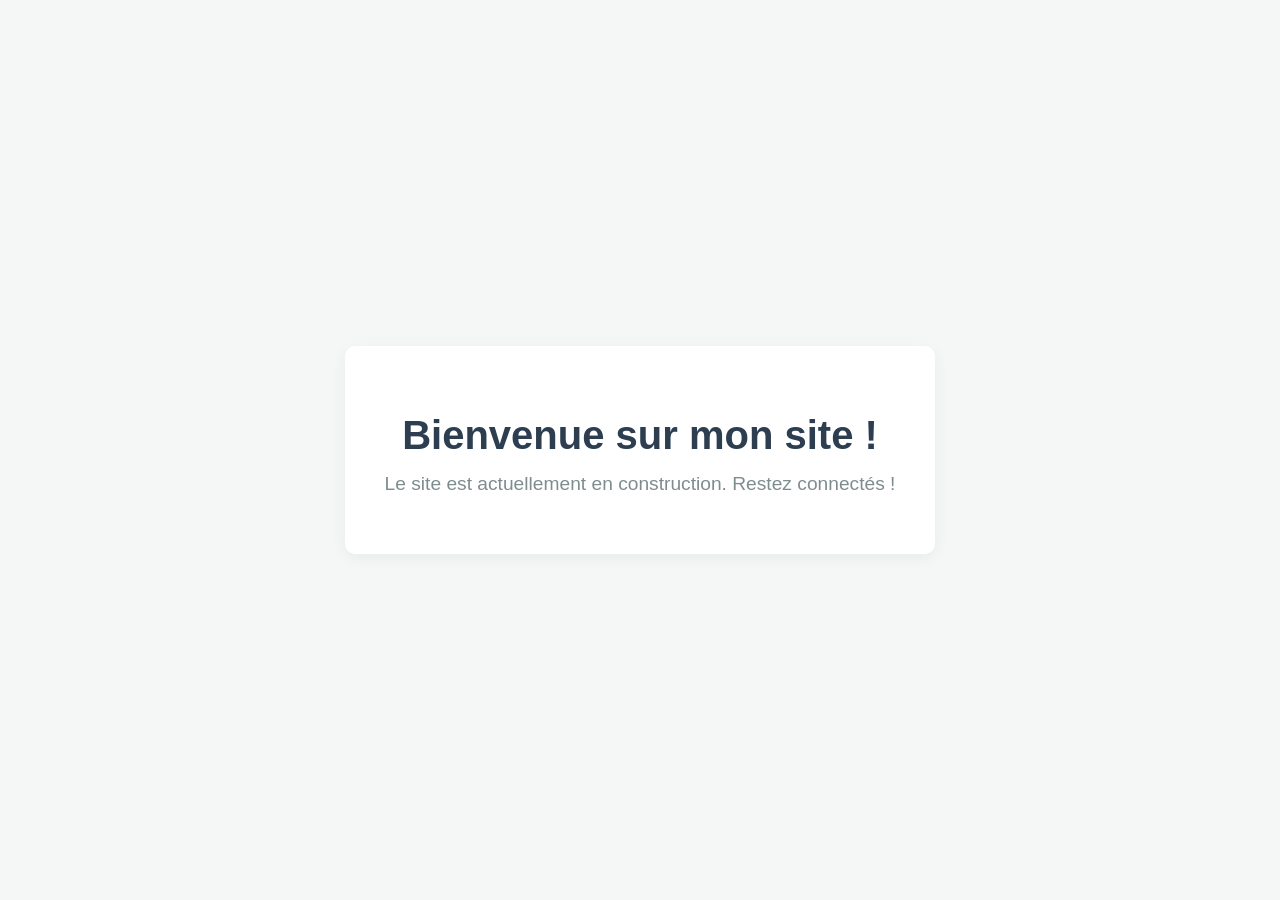
==== index.html @ 89abac07 "landing page" ====
<!DOCTYPE html>
<html lang="fr">
<head>
    <meta charset="UTF-8">
    <meta name="viewport" content="width=device-width, initial-scale=1.0">
    <title>Bienvenue sur mon site</title>
    <style>
        body {
            font-family: 'Segoe UI', Tahoma, Geneva, Verdana, sans-serif;
            background-color: #f4f7f6;
            color: #333;
            display: flex;
            justify-content: center;
            align-items: center;
            height: 100vh;
            margin: 0;
        }
        .container {
            text-align: center;
            background: white;
            padding: 40px;
            border-radius: 10px;
            box-shadow: 0 4px 15px rgba(0, 0, 0, 0.05);
        }
        h1 {
            color: #2c3e50;
            margin-bottom: 15px;
            font-size: 2.5rem;
        }
        p {
            color: #7f8c8d;
            font-size: 1.2rem;
            margin-top: 0;
        }
    </style>
</head>
<body>
    <div class="container">
        <h1>Bienvenue sur mon site !</h1>
        <p>Le site est actuellement en construction. Restez connectés !</p>
    </div>
</body>
</html>
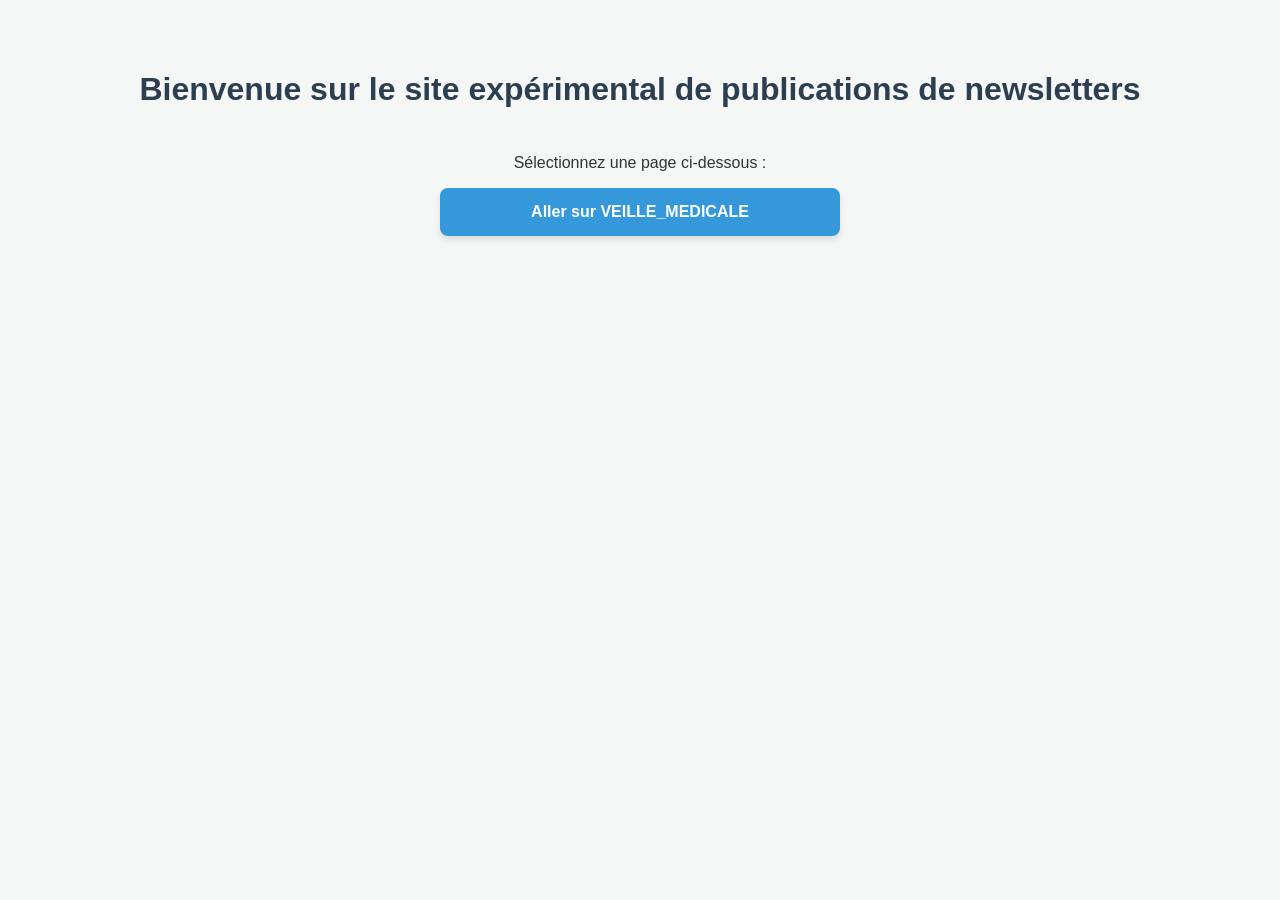
==== commit 7e1ba060: "Mise à jour index.html avec liste des pages (auto_scan)" ====
--- a/index.html
+++ b/index.html
@@ -3,41 +3,73 @@
 <head>
     <meta charset="UTF-8">
     <meta name="viewport" content="width=device-width, initial-scale=1.0">
-    <title>Bienvenue sur mon site</title>
+    <title>Mon Hub de Pages</title>
     <style>
         body {
-            font-family: 'Segoe UI', Tahoma, Geneva, Verdana, sans-serif;
+            font-family: 'Segoe UI', sans-serif;
             background-color: #f4f7f6;
             color: #333;
             display: flex;
-            justify-content: center;
+            flex-direction: column;
             align-items: center;
-            height: 100vh;
+            padding: 50px 20px;
             margin: 0;
-        }
-        .container {
-            text-align: center;
-            background: white;
-            padding: 40px;
-            border-radius: 10px;
-            box-shadow: 0 4px 15px rgba(0, 0, 0, 0.05);
         }
         h1 {
             color: #2c3e50;
-            margin-bottom: 15px;
-            font-size: 2.5rem;
+            margin-bottom: 30px;
         }
-        p {
-            color: #7f8c8d;
-            font-size: 1.2rem;
-            margin-top: 0;
+        #menu-container {
+            display: flex;
+            flex-direction: column;
+            gap: 15px;
+            width: 100%;
+            max-width: 400px;
+        }
+        .btn-page {
+            display: block;
+            background-color: #3498db;
+            color: white;
+            padding: 15px 20px;
+            text-align: center;
+            text-decoration: none;
+            border-radius: 8px;
+            font-weight: bold;
+            box-shadow: 0 4px 6px rgba(0,0,0,0.1);
+            transition: transform 0.2s, background-color 0.2s;
+        }
+        .btn-page:hover {
+            background-color: #2980b9;
+            transform: translateY(-2px);
         }
     </style>
 </head>
 <body>
-    <div class="container">
-        <h1>Bienvenue sur mon site !</h1>
-        <p>Le site est actuellement en construction. Restez connectés !</p>
-    </div>
+
+    <h1>Bienvenue sur le site expérimental de publications de newsletters</h1>
+    <p>Sélectionnez une page ci-dessous :</p>
+
+    <div id="menu-container"></div>
+
+    <script>
+        // C'EST ICI QU'IL FAUT METTRE LA LISTE DE TES PAGES
+        // (Le script Bash ci-dessous peut la mettre à jour tout seul)
+        const mesPages = ['veille_medicale.html', ];
+
+        const container = document.getElementById('menu-container');
+
+        // On boucle sur chaque page pour créer un bouton
+        mesPages.forEach(page => {
+            const bouton = document.createElement('a');
+            bouton.href = page;
+            bouton.className = 'btn-page';
+            
+            // Nettoyage du nom pour le bouton (ex: "page1.html" -> "Page1")
+            const nomPropre = page.replace('.html', '').toUpperCase();
+            bouton.textContent = `Aller sur ${nomPropre}`;
+            
+            container.appendChild(bouton);
+        });
+    </script>
 </body>
 </html>
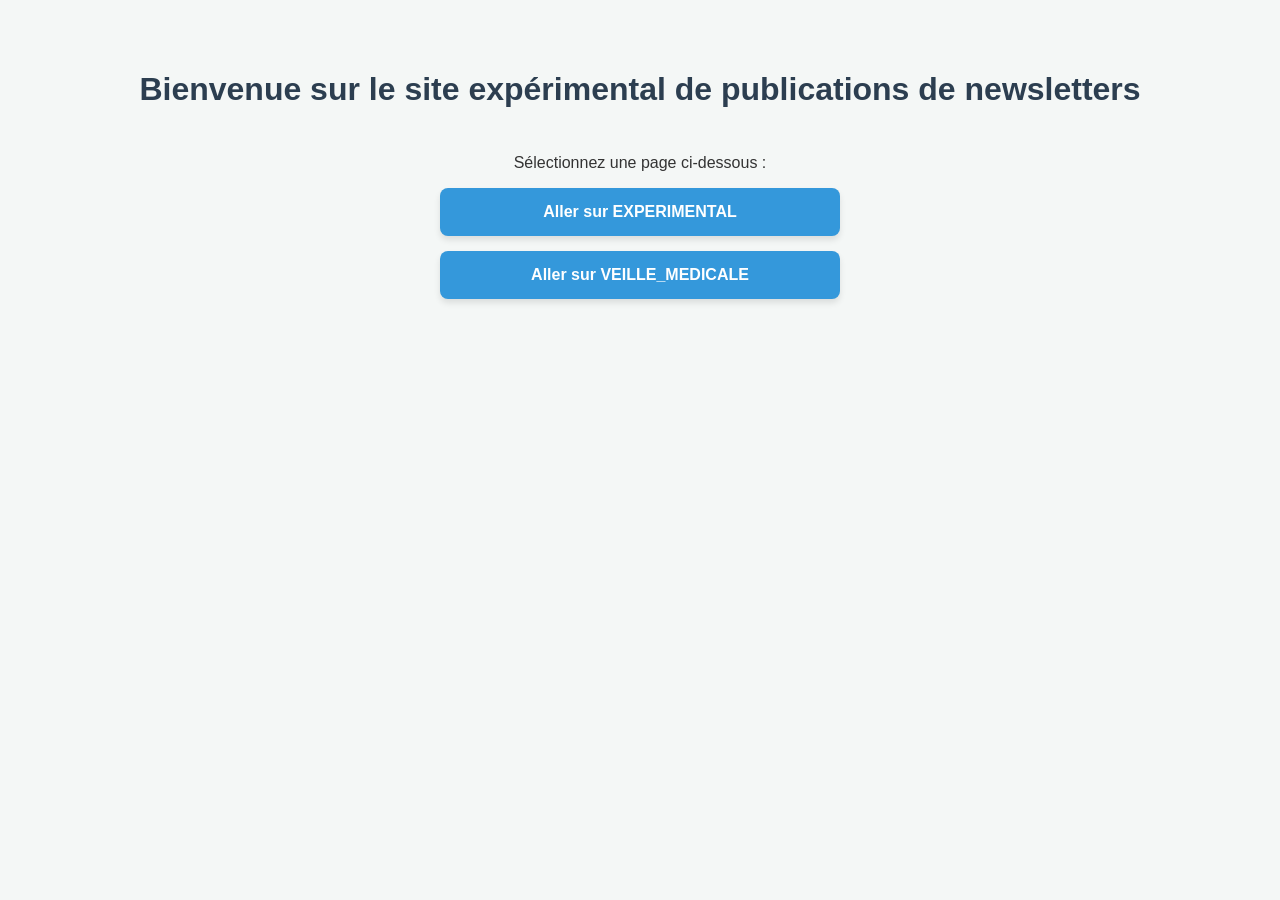
==== commit e4c1eabb: "Ajout experimental.html + refacto CSS externe (style.css)" ====
--- a/index.html
+++ b/index.html
@@ -54,7 +54,7 @@
     <script>
         // C'EST ICI QU'IL FAUT METTRE LA LISTE DE TES PAGES
         // (Le script Bash ci-dessous peut la mettre à jour tout seul)
-        const mesPages = ['veille_medicale.html', ];
+        const mesPages = ['experimental.html', 'veille_medicale.html', ];
 
         const container = document.getElementById('menu-container');
 
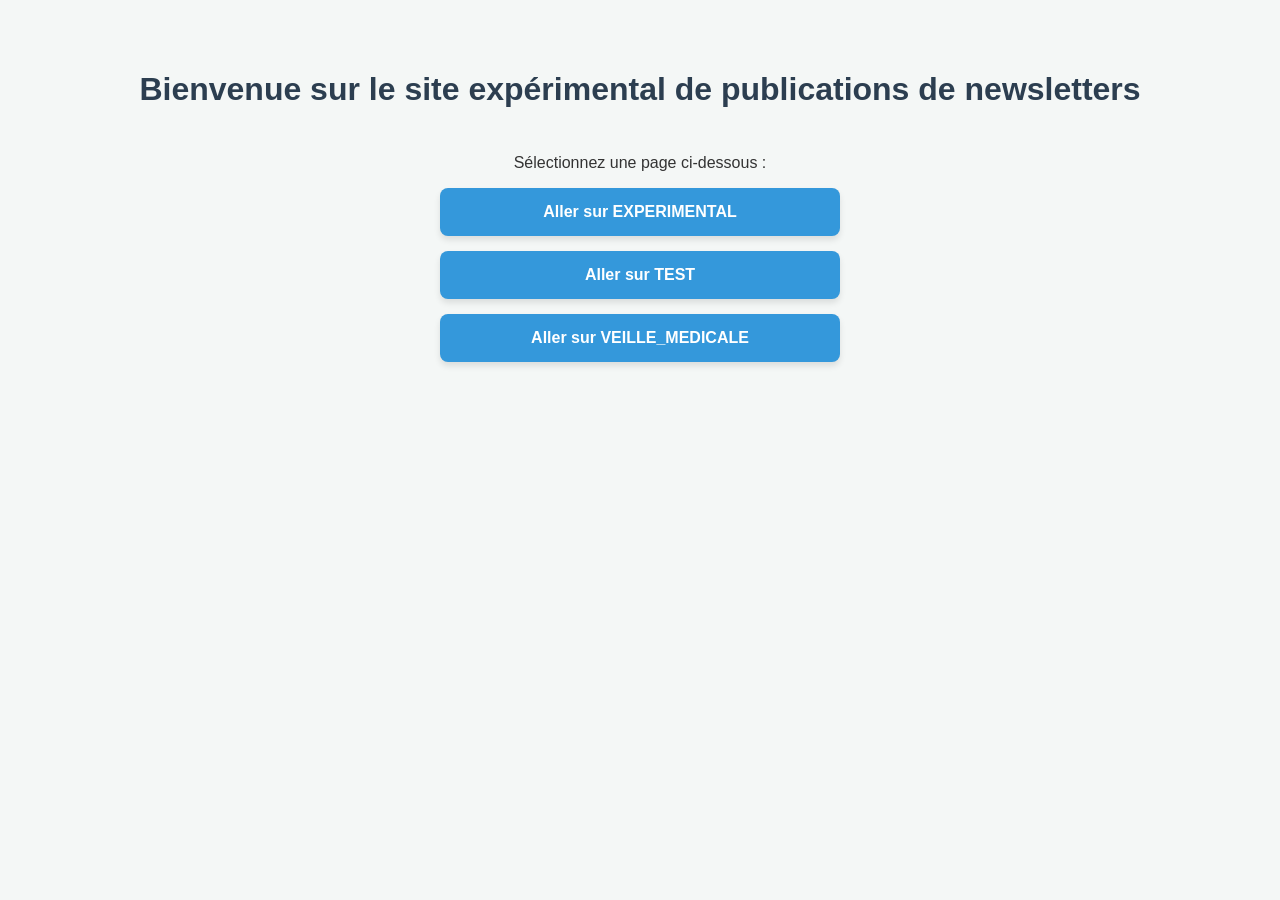
==== commit 8d1cf82a: "Mise à jour veille_medicale.html avec nouveau template (cards, priority, CSS externe)" ====
--- a/index.html
+++ b/index.html
@@ -54,7 +54,7 @@
     <script>
         // C'EST ICI QU'IL FAUT METTRE LA LISTE DE TES PAGES
         // (Le script Bash ci-dessous peut la mettre à jour tout seul)
-        const mesPages = ['experimental.html', 'veille_medicale.html', ];
+        const mesPages = ['experimental.html', 'test.html', 'veille_medicale.html', ];
 
         const container = document.getElementById('menu-container');
 
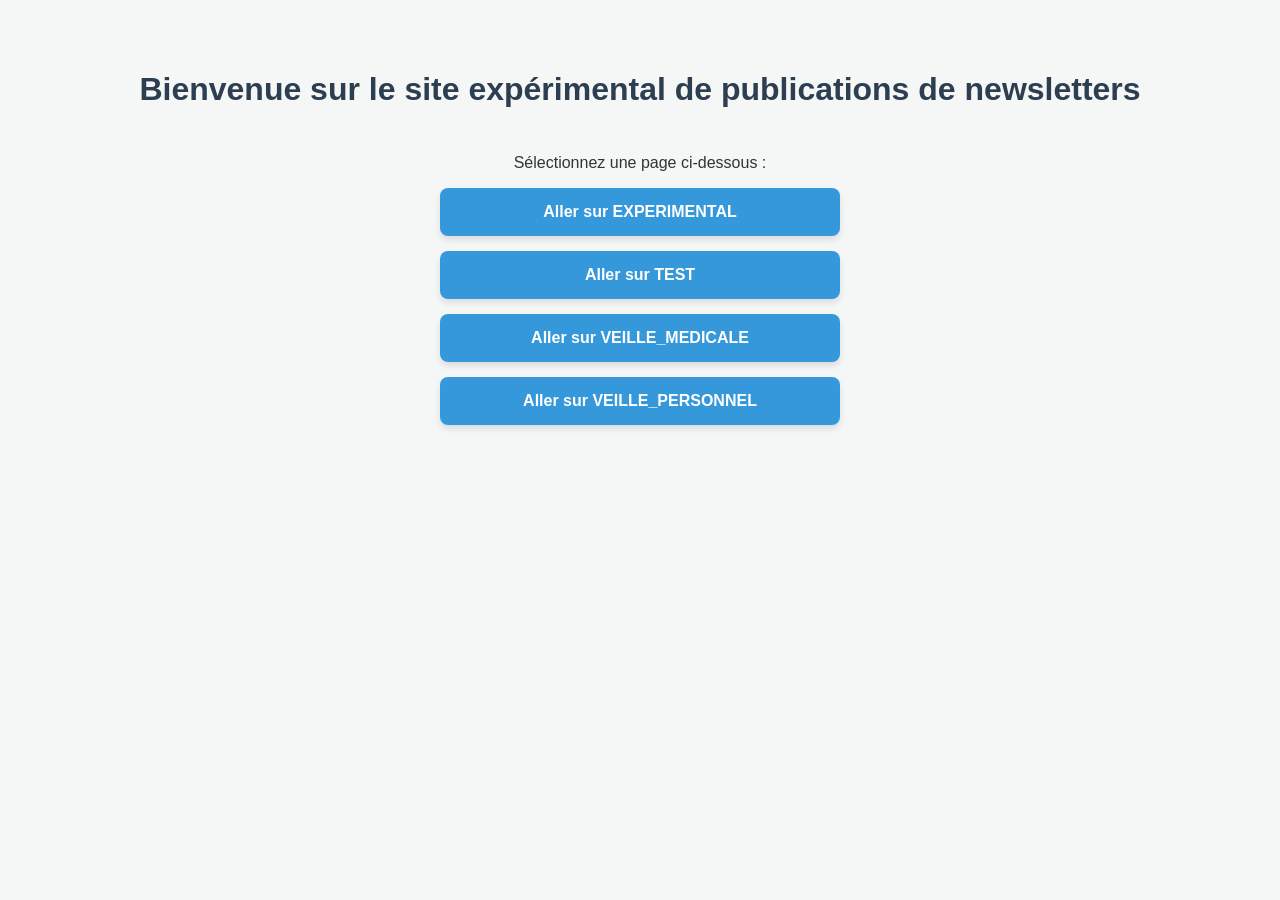
==== commit 6d39e343: "Ajout veille personnel santé du 12 juin 2026 - conditions de travail, salaires, pénurie, EHPAD" ====
--- a/index.html
+++ b/index.html
@@ -54,7 +54,7 @@
     <script>
         // C'EST ICI QU'IL FAUT METTRE LA LISTE DE TES PAGES
         // (Le script Bash ci-dessous peut la mettre à jour tout seul)
-        const mesPages = ['experimental.html', 'test.html', 'veille_medicale.html', ];
+        const mesPages = ['experimental.html', 'test.html', 'veille_medicale.html', 'veille_personnel.html', ];
 
         const container = document.getElementById('menu-container');
 
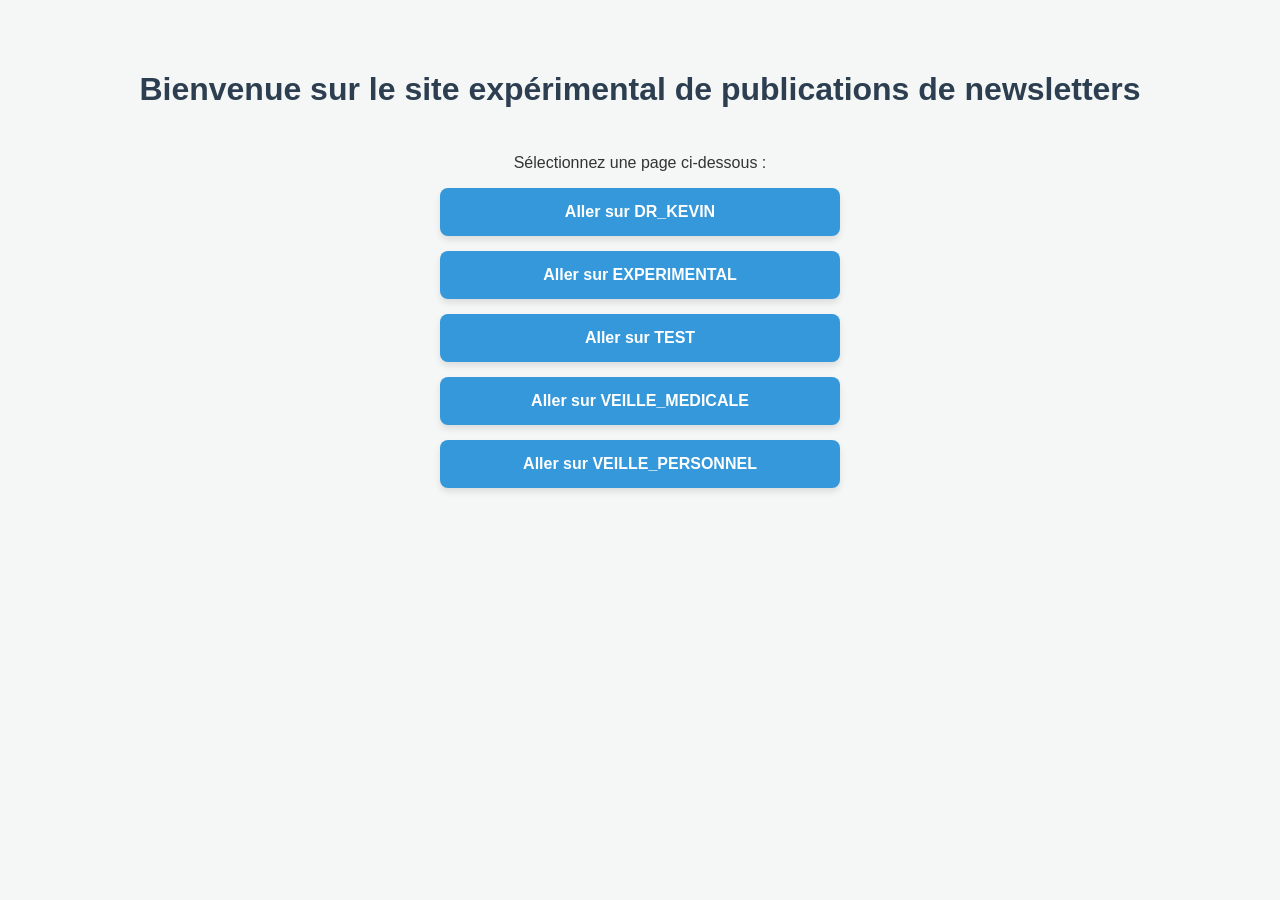
==== commit 3d79ed1e: "Mise à jour veille médicale du 2026-06-24" ====
--- a/index.html
+++ b/index.html
@@ -54,7 +54,7 @@
     <script>
         // C'EST ICI QU'IL FAUT METTRE LA LISTE DE TES PAGES
         // (Le script Bash ci-dessous peut la mettre à jour tout seul)
-        const mesPages = ['experimental.html', 'test.html', 'veille_medicale.html', 'veille_personnel.html', ];
+        const mesPages = ['dr_kevin.html', 'experimental.html', 'test.html', 'veille_medicale.html', 'veille_personnel.html', ];
 
         const container = document.getElementById('menu-container');
 
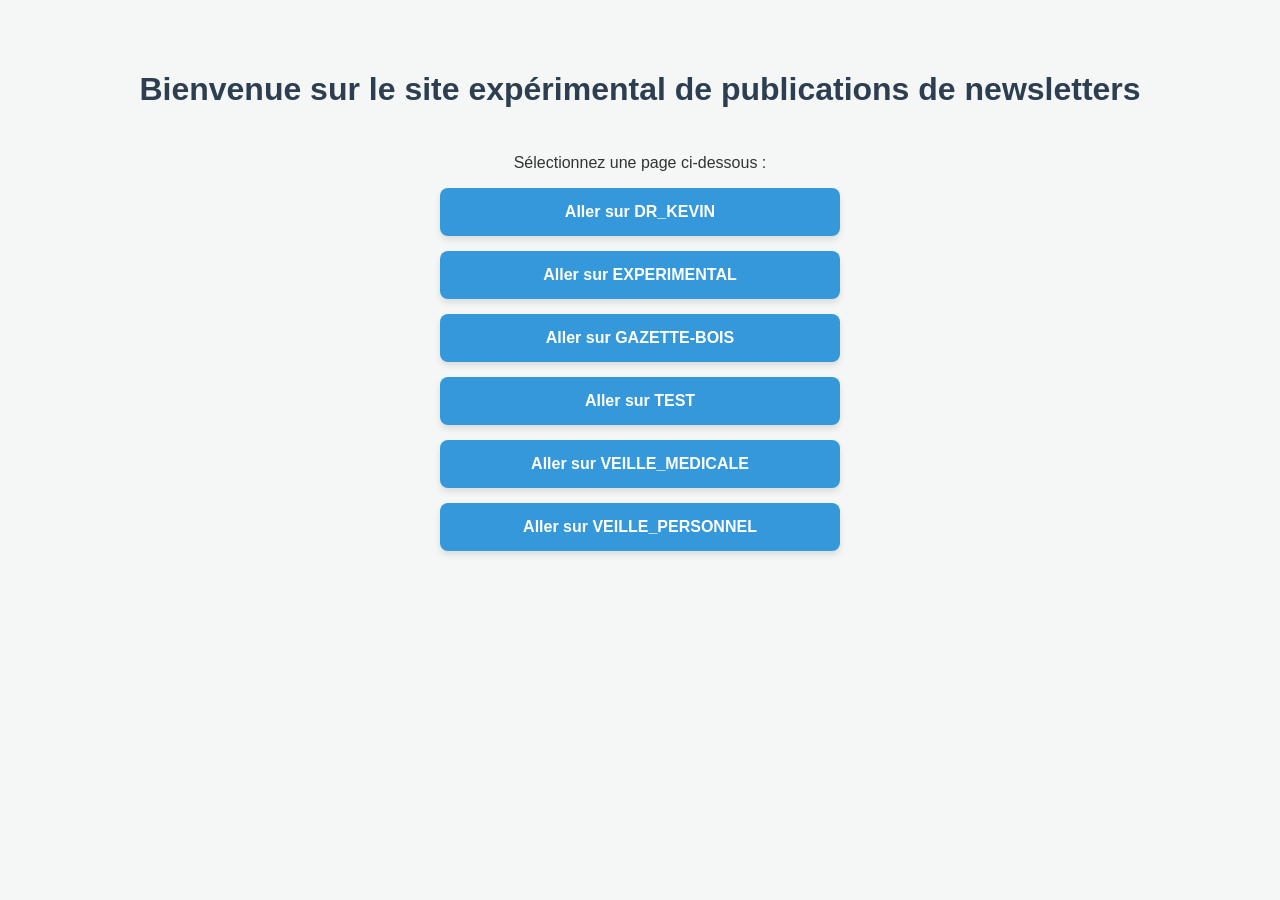
==== commit b9c789b9: "Mise à jour veille médicale du 2026-07-03" ====
--- a/index.html
+++ b/index.html
@@ -54,7 +54,7 @@
     <script>
         // C'EST ICI QU'IL FAUT METTRE LA LISTE DE TES PAGES
         // (Le script Bash ci-dessous peut la mettre à jour tout seul)
-        const mesPages = ['dr_kevin.html', 'experimental.html', 'test.html', 'veille_medicale.html', 'veille_personnel.html', ];
+        const mesPages = ['dr_kevin.html', 'experimental.html', 'gazette-bois.html', 'test.html', 'veille_medicale.html', 'veille_personnel.html', ];
 
         const container = document.getElementById('menu-container');
 
